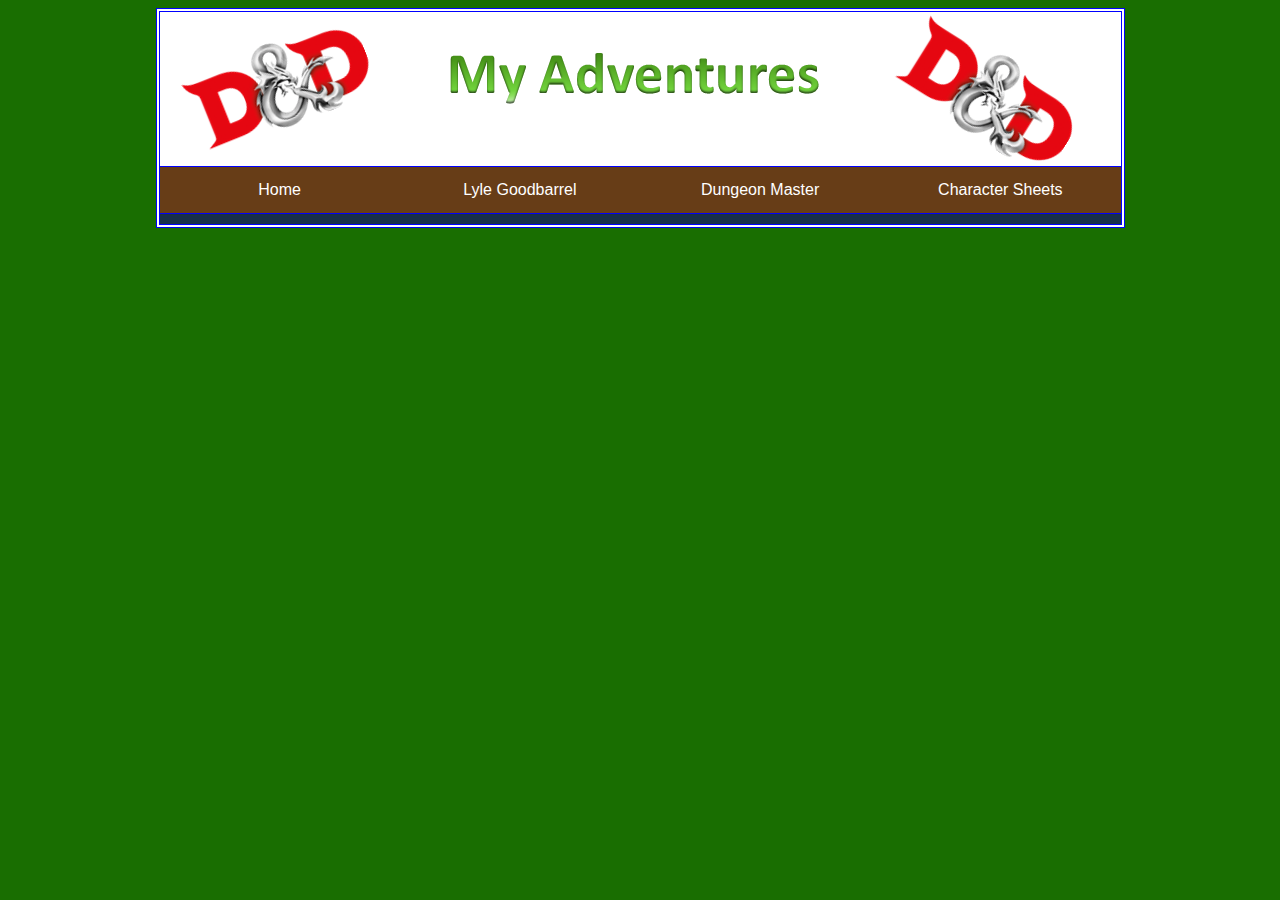
==== DMHome.html @ 315f0025 "Initial commit from W3Schools" ====
<!DOCTYPE html PUBLIC "-//W3C//DTD XHTML 1.1//EN"
"http://www.w3.org/TR/xhtml11/DTD/xhtml11.dtd">
<html xmlns="http://www.w3.org/1999/xhtml">
<head>
	<title>Home</title>
	<link rel="icon" type="image/x-icon" href="images/favicon.ico">
	<link rel="stylesheet" href="styles.css">
</head>
<body>
	<div id="allcontent">
	<div id="banner">
		<a href="index.html"><img  src="images/homeBanner2.png" alt="D&D Banner" /></a>
	</div> <!--Closes the Banner div-->
	
	<div id="navigation">
		<ul>
			<li><a class="home" href="index.html">Home</a></li>
			<li class="dropdown"><a class="dropbtn" href="Lyle.html">Lyle Goodbarrel</a>
				<div class="dropdownSessions">
					<a href="lyleLoot.html">Loot</a>
					<a href="lyleNPCs.html">NPCs</a>
					<a href="lyleQuests.html">Quests</a>
					<a href="lyleLocations.html">Locations</a>
					<a href="sessions/session1.html">Session 1 (14 January 2023)</a>
					<a href="sessions/session2.html">Session 2 (21 January 2023)</a>
					<a href="sessions/session3.html">Session 3 (28 January 2023)</a>
					<a href="sessions/session4.html">Session 4 (04 February 2023)</a>
					<a href="sessions/session5.html">Session 5 (18 February 2023)</a>
					<a href="sessions/session7.html">Session 7 (04 March 2023)</a>
					<a href="sessions/session8.html">Session 8 (11 March 2023)</a>
					<a href="sessions/session9.html">Session 9 (18 March 2023)</a>
					<a href="sessions/session10.html">Session 10 (1 April 2023)</a>
					<a href="sessions/session11.html">Session 11 (22 April 2023)</a>
					<a href="sessions/session12.html">Session 12 (29 April 2023)</a>
					<a href="sessions/session13.html">Session 13 (06 May 2023)</a>
					<a href="sessions/session14.html">Session 14 (20 May 2023)</a>
					<a href="sessions/session15.html">Session 15 (27 May 2023)</a>
					<a href="sessions/session16.html">Session 16 (03 June 2023)</a>
					<!-- <a href="sessions/session.html">Session</a> -->
				</div></li>				
			<li><a class="DM" href="DMHome.html">Dungeon Master</a></li>
			<li><a class="sheets" href="sheets.html">Character Sheets</a></li>
		</ul>

  	</div> <!--Closes the Navigation Div-->
	<div id="intro">

	</div>
	</div> <!--closes the All Content Div-->
</body>
</html>
---- styles.css ----
#allcontent {
	margin-left:    			auto;
	margin-right:				auto;
	border:						4px double blue;
	color:						white;
	width:						961px;
	/*font-family:				arial, verdana, sans-serif;*/
	font-family: Verdana, Geneva, Tahoma, sans-serif;
	background-color:			white;
}

body  {
	background-color:          	#196E01;
}

p {
	text-indent:				20px;
}


#navigation ul {
border-top:	1px solid blue;
border-bottom:	1px solid blue;
	list-style-type:					none;
	padding:					0;
	margin:						0;
	overflow: hidden;
	background-color: #673D17;
}

#navigation li {
	float: 						left;
	width: 25%;
}

#navigation li a, .dropbtn {
	display: block;
	color: white;
	text-align: center;
	padding: 14px 16px;
	text-decoration: none;
}

#navigation li a:hover, .dropdown:hover .dropbtn {
background-color: #671719;
}
li.dropdown {
display:inline-block;
}

#navigation .dropdownSessions {
display: none;
  position: absolute;
  background-color: #333;
  min-width: 160px;
  box-shadow: 0px 8px 16px 0px rgba(0,0,0,0.2);
  z-index: 1;
  max-height: 600px;
  overflow: scroll;
  
  -ms-overflow-style: none;
  scrollbar-width: none;
}

#navigation .dropdownSessions::-webkit-scrollbar {
display:none;
}
#navigation .dropdownSessions a{
  color: white;
  padding: 12px 16px;
  text-decoration: none;
  display: block;
  text-align: left;
}

#navigation .dropdown:hover .dropdownSessions{
  display: block;
}

#navigation .dropdownSessions .centerLink{
	text-align: center;
}

#intro {
	/*clear:						both;*/
	padding:					5px;
	background-color:			rgb(24,48,74);
}

.sessionEnds {
	text-shadow:				1px 1px 2px black, 0 0 25px red, 0 0 5px darkred;
}

a.bookmark{
	font-style:					italic;
}

div.img {
  	margin:						2px;
  	border:						1px solid #0000ff;
  	height:						auto;
  	width:						auto;
  	float:						left;
  	text-align:					center;
}
div.img img {
  	display:					inline;
  	margin:						3px;
  	border:						1px solid #ffffff;
}
div.img a:hover img {
  	border:						1px solid #0000ff;
}
div.desc {
  	text-align:					center;
  	font-weight:				normal;
  	width:						120px;
  	margin:						2px;
}

a:link {
	color:						white;
}

a:visited {
	color:						white;/*rgb(71,91,98); */
}

a:hover {
	color:						yellow;
}

a:visited.link {
	color: 						white;
}

h1, h2{
	text-align:					center;
	color:						#196E01;
	font-family: Georgia, 'Times New Roman', Times, serif;
}

h3 {
	text-decoration:			underline;
	text-indent:				10px;
}

table, th, td {
	border: 					1px solid black;
	border-collapse:			collapse;
	border-radius:				10px;
}

td:first-child {
	text-align:					center;
}
th, td {
	padding-left:				10px;
	padding-right:				10px;
	padding-top:				5px;
	padding-bottom:				5px;
}

th {
	color:						red;
}

.dontHaveAnymore, .dontHaveAnymore a {
text-decoration: line-through;
color: red;
}
.tooltip {
  position: relative;
  display: inline-block;
  border-bottom: 1px dotted black;
}

.tooltip .whoNowHasIt {
  visibility: hidden;
  width: 120px;
  background-color: black;
  color: #fff;
  text-align: center;
  border-radius: 6px;
  padding: 5px 0;
  position: absolute;
  z-index: 1;
  bottom: 150%;
  left: 50%;
  margin-left: -60px;
}

.tooltip .whoNowHasIt::after {
  content: "";
  position: absolute;
  top: 100%;
  left: 50%;
  margin-left: -5px;
  border-width: 5px;
  border-style: solid;
  border-color: black transparent transparent transparent;
}

.tooltip:hover .whoNowHasIt {
  visibility: visible;
}

.redTitle {
	color:						red;
}

cite {
	color:						dodgerblue;
}
.sessionNum {
	color: orange;
	font-size: 20px;

}

#next {
	float:			right;
}
#next a:hover, #previous a:hover{
background-color: #333;
border: 1px inset #333;
}
#nextLink, #previousLink{
font: bold 15px Arial;
	text-decoration: none;
	background-color: #673D17;
	color: white;
	padding: 6px;
	border: 1px outset #673D17;
	border-radius: 5px;
	margin: 15px;
	display: inline-block;
}

#previous {
	float:			left;
}

#myBtn {
  display: none; /* Hidden by default */
  position: fixed; /* Fixed/sticky position */
  bottom: 20px; /* Place the button at the bottom of the page */
  right: 30px; /* Place the button 30px from the right */
  z-index: 99; /* Make sure it does not overlap */
  border: none; /* Remove borders */
  outline: none; /* Remove outline */
  background-color: red; /* Set a background color */
  color: white; /* Text color */
  cursor: pointer; /* Add a mouse pointer on hover */
  padding: 15px; /* Some padding */
  border-radius: 10px; /* Rounded corners */
  font-size: 18px; /* Increase font size */
}

#myBtn:hover {
  background-color: #555; /* Add a dark-grey background on hover */
}
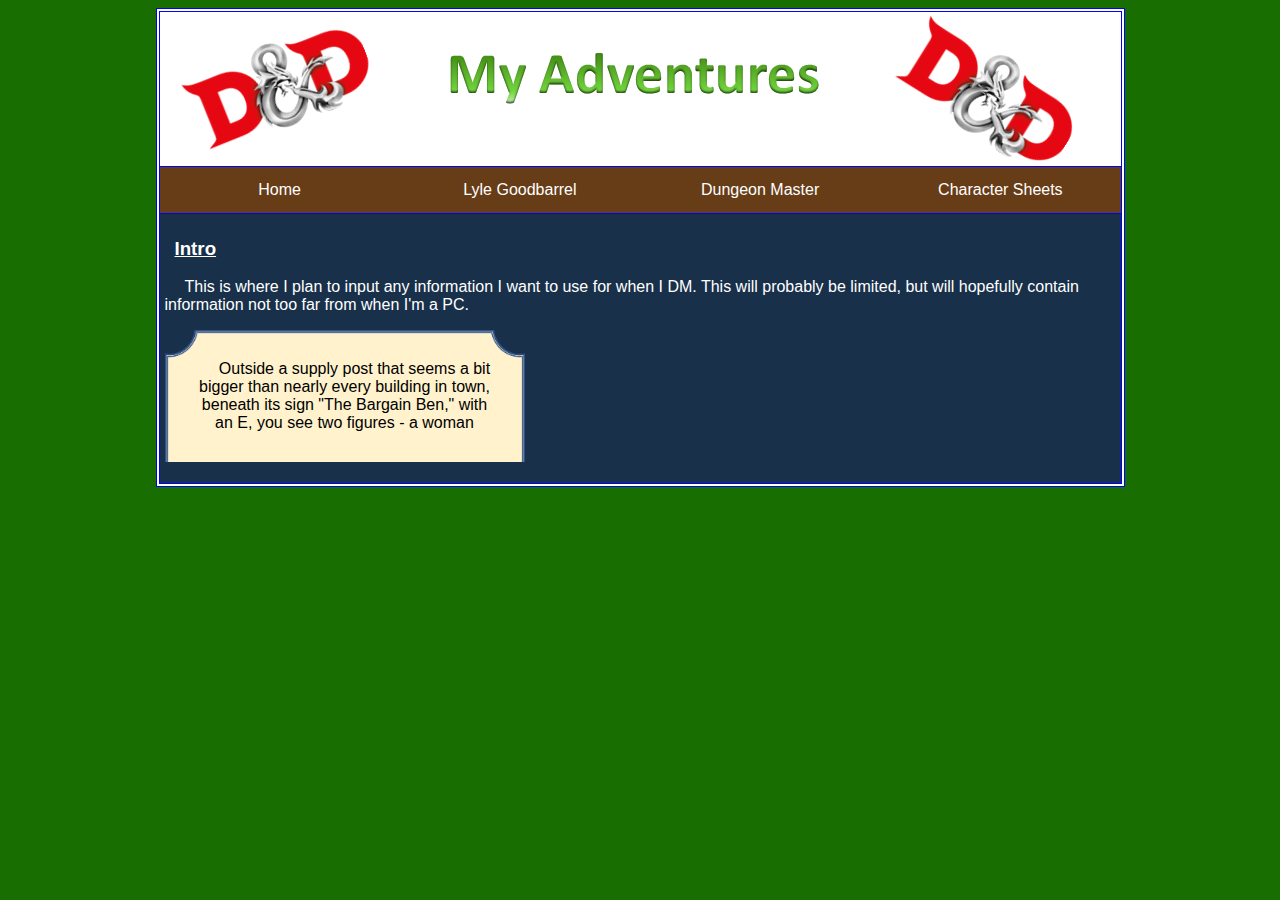
==== commit 708c548b: "Testing done on DMHome. Push to see if updates in VScode" ====
--- a/DMHome.html
+++ b/DMHome.html
@@ -44,7 +44,11 @@
 
   	</div> <!--Closes the Navigation Div-->
 	<div id="intro">
-
+		<h3>Intro</h3>
+		<p>This is where I plan to input any information I want to use for when I DM. This will probably be limited,
+			but will hopefully contain information not too far from when I'm a PC.</p>
+		<p id="flavorBorder">Outside a supply post that seems a bit bigger than nearly every building in town, beneath
+			its sign "The Bargain Ben," with an E, you see two figures - a woman </p>
 	</div>
 	</div> <!--closes the All Content Div-->
 </body>
--- a/styles.css
+++ b/styles.css
@@ -260,4 +260,13 @@
 #myBtn:hover {
   background-color: #555; /* Add a dark-grey background on hover */
 }
-
+#flavorBorder {
+background-image: url(images/flavorBanner.png);
+background-size: cover;
+
+width:300px;
+height:100%;
+color: black;
+text-align: center;
+padding: 30px;
+}
